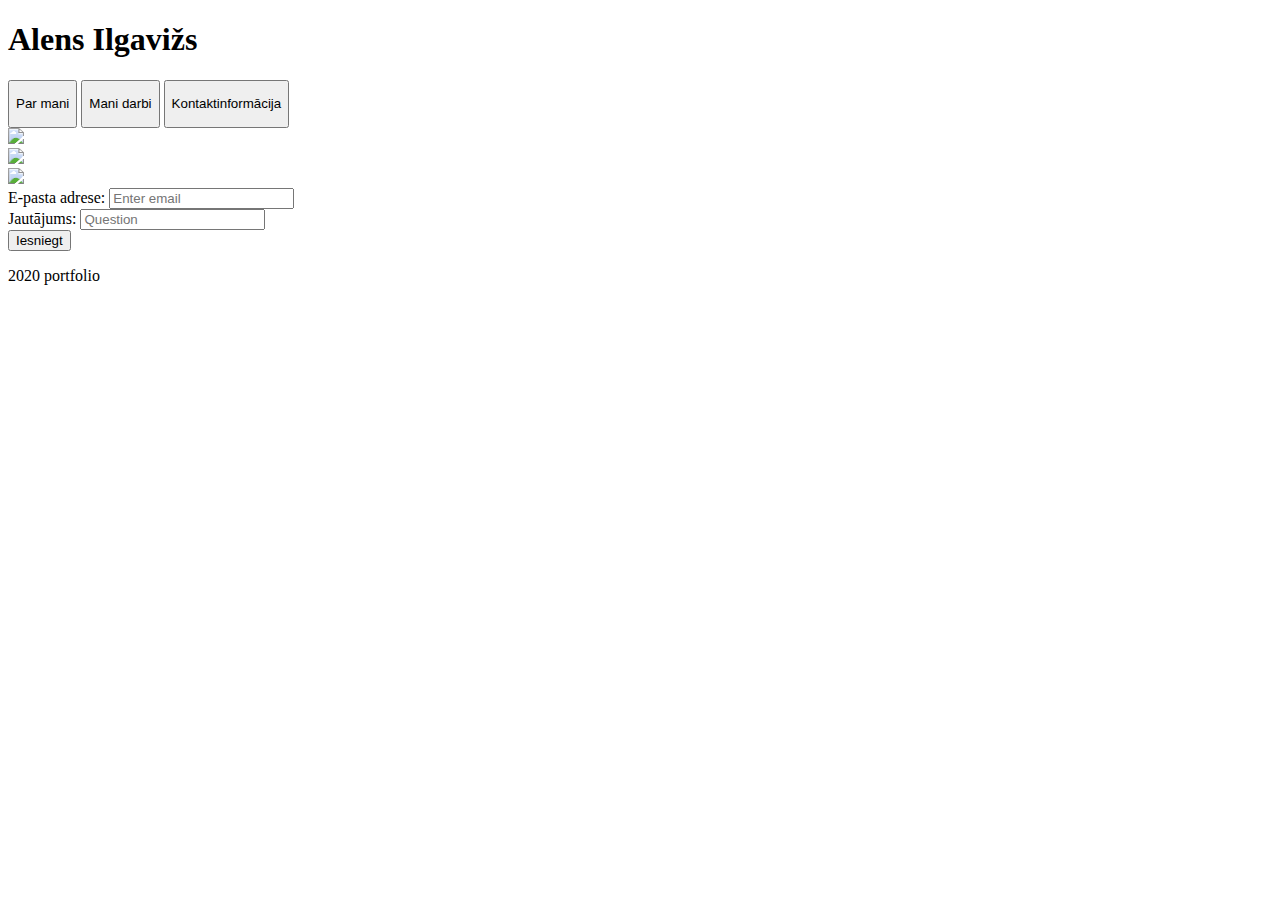
==== index.html @ e04630e1 "Add files via upload" ====
<!DOCTYPE html>
<html>
    <head>
        <title>Mans digitālais portfolio</title>
        
        <script src="libs\jquery-3.2.1.min.js" type="text/javascript"></script>
        <link href="libs\bootstrap.min.css" rel="stylesheet">
        <link href="app.css" rel="stylesheet">
        <script src="app.js" type="text/javascript"></script>

    </head>
        
    <body id="main-body">
  

        <div id="header">
            <div id="main" class="container">
                <div id="navigation_header" class="row">
                    <h1 class="col-sm-12 text-center">Alens Ilgavižs</h1>
                </div>
                <div id="navigation_buttons" class="row">
                    <button><p class="col-sm-4 text-center" id="bruh1">Par mani</p></button>
                    <button><p class="col-sm-4 text-center" id="bruh2">Mani darbi</p></button>
                    <button><p class="col-sm-4 text-center" id="bruh3">Kontaktinformācija</p></button>
                </div>
            </div>
        </div>

        <div id="body">

            <div id="body_container" class="container">
                <div id="body_content" class="row">
                    <div class="col-sm-5">
                
                    </div>
                </div>
            </div>

             <div id="image_container" class="container">
                <div id="image_content" class="row">
                    <div class="col-sm-4">
                        <img class="magic-image" src="https://bildberg.lv/wp-content/uploads/2017/09/2017-07-22-11.32.32-e1504616254169.jpg" />
                    </div>
                    <div class="col-sm-4">
                        <img class="magic-image" src="https://www.stickpng.com/assets/images/580b585b2edbce24c47b2acb.png" />
                    </div>
                    <div class="col-sm-4">
                        <img class="magic-image" src="https://lh3.googleusercontent.com/proxy/hu04r7NbdHGToJ4R2_OvFJGDF3TlWp-LDoOuvhCh_KOstPYjv4e-Z8sdPuz5du4P-Qo5Q11OOxOopH-HkfWMnkKocT_fxvc" />
                    </div>
                </div>
            </div>

             <div id="form_container" class="container">
                <div id="form_content" class="row">
                    <form class="col-sm-4 offset-sm-4">
                        <div class="form-group row">
                            <label for="email">E-pasta adrese:</label>
                            <input type="email" class="form-control" id="email" placeholder="Enter email">
                        </div>
                        <div class="form-group row">
                            <label for="textarea">  Jautājums:</label>
                            <input type="textarea" class="form-control" id="textarea" placeholder="Question">   
                        </div>
                        <div class="row">
                            <button type="submit" class="btn btn-primary">Iesniegt</button>
                        </div>
                    </form>
                </div>
            </div>

        </div>

        <div id="footer">
            <div class="container">
                <div class="row text-center">
                    <p class="col-sm-12">2020 portfolio</p>
                </div>
            </div>
        </div>

    </body>
</html>
---- app.css ----
body, html, #container {
    height: 100%;
}
#magic-image{
     background-repeat: no-repeat;
    background-attachment: fixed;
    background-size: 100% 100%;
}

  

#body{
    background-image: url('https://lvportals.lv/wwwraksti//TEMAS/2017/NOVEMBRIS/BILDES_LIELAS/LET_8187777.JPG');
    background-repeat: no-repeat;
    background-attachment: fixed;
    background-size: 100% 100%;
}
#footer{
    background-image: url('');
    background-repeat: no-repeat;
    background-attachment: fixed;
    background-size: 100% 100%;
}
#body_content{
    background-image: url('https://lvportals.lv/wwwraksti//TEMAS/2017/NOVEMBRIS/BILDES_LIELAS/LET_8187777.JPG');
    background-repeat: no-repeat;
    background-attachment: fixed;
    background-size: 100% 100%;
}
#body_content{
    background:transparent
}
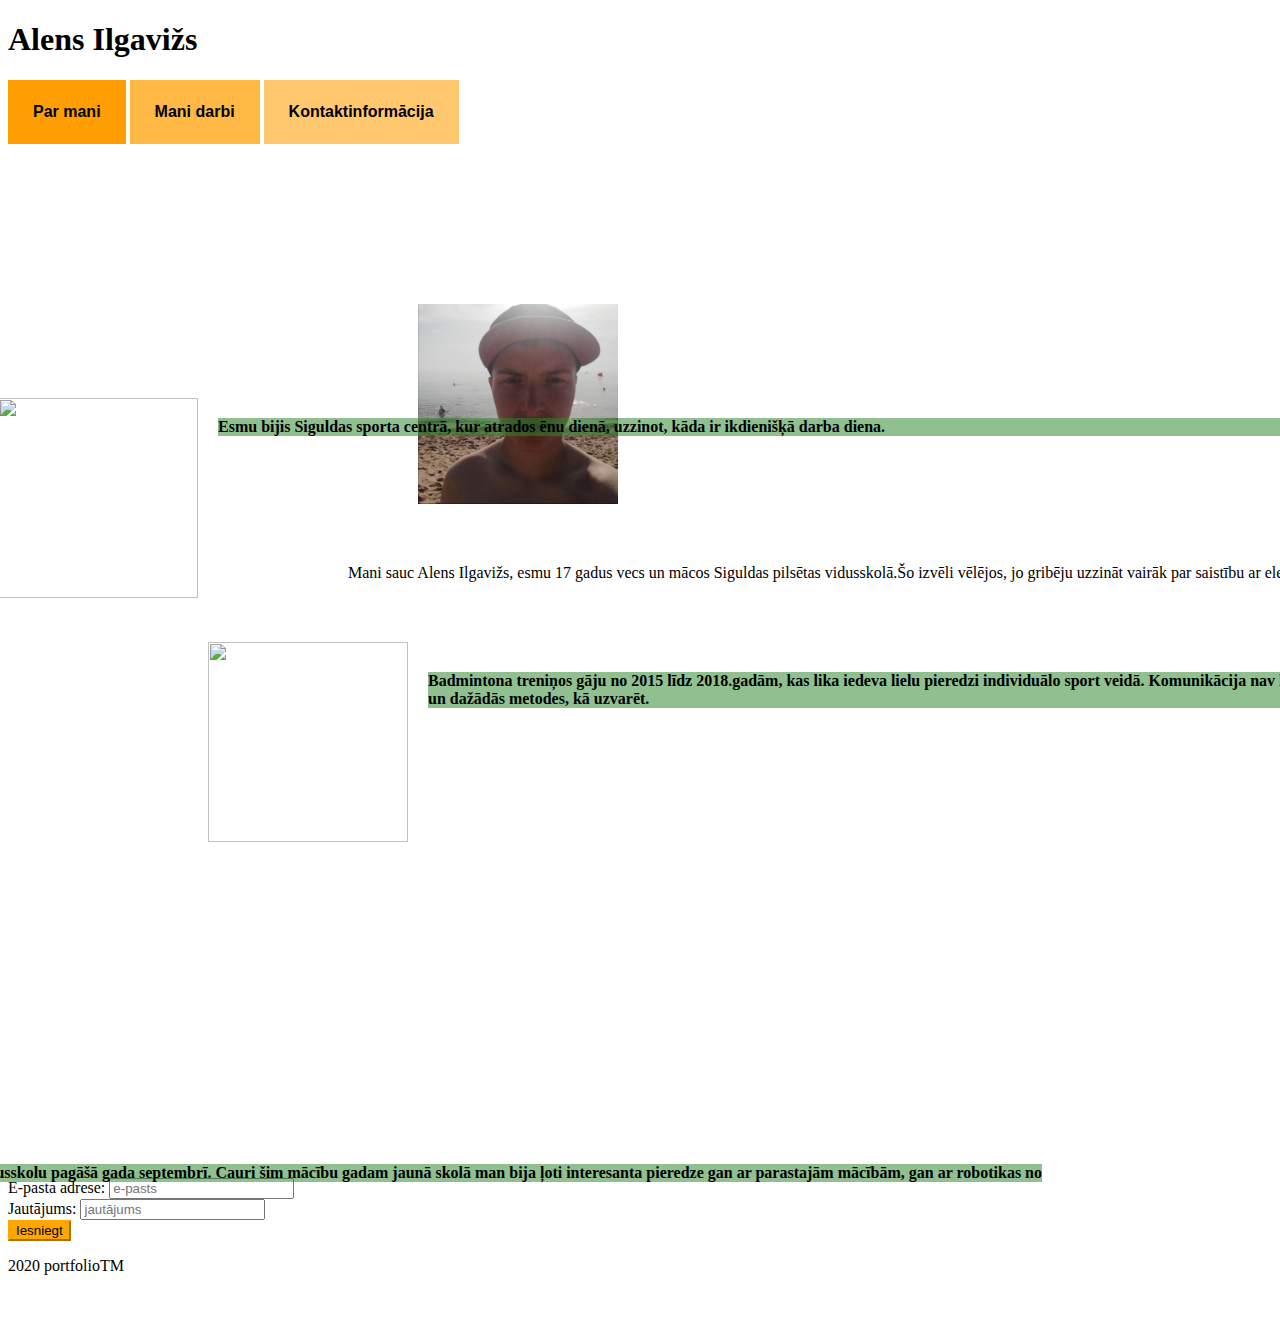
==== commit 3c8e70ff: "Add files via upload" ====
--- a/index.html
+++ b/index.html
@@ -16,36 +16,41 @@
         <div id="header">
             <div id="main" class="container">
                 <div id="navigation_header" class="row">
-                    <h1 class="col-sm-12 text-center">Alens Ilgavižs</h1>
+                    <h1 class="col-sm-0 text-center">Alens Ilgavižs</h1>
                 </div>
                 <div id="navigation_buttons" class="row">
-                    <button><p class="col-sm-4 text-center" id="bruh1">Par mani</p></button>
-                    <button><p class="col-sm-4 text-center" id="bruh2">Mani darbi</p></button>
-                    <button><p class="col-sm-4 text-center" id="bruh3">Kontaktinformācija</p></button>
+                    <button class="poga1"><p class="col-sm-4 text-center" id="bruh1">Par mani</p></button>
+                    <button class="poga2"><p class="col-sm-4 text-center" id="bruh2">Mani darbi</p></button>
+                    <button class="poga3"><p class="col-sm-4 text-center" id="bruh3">Kontaktinformācija</p></button>
                 </div>
             </div>
         </div>
+
 
         <div id="body">
 
             <div id="body_container" class="container">
                 <div id="body_content" class="row">
-                    <div class="col-sm-5">
-                
-                    </div>
+                    <div class="col-sm-4">
+                <img id="personal_photo" class="text-center" src="alens.jpg" />
+                <p style="font-family:Comic Sans MS" id="info1">Mani sauc Alens Ilgavižs, esmu 17 gadus vecs un mācos Siguldas pilsētas vidusskolā.Šo izvēli vēlējos, jo gribēju uzzināt vairāk par saistību ar elektroniku/tehnoloģiju novirzienu.</p>
+            </div>
                 </div>
             </div>
 
              <div id="image_container" class="container">
                 <div id="image_content" class="row">
                     <div class="col-sm-4">
-                        <img class="magic-image" src="https://bildberg.lv/wp-content/uploads/2017/09/2017-07-22-11.32.32-e1504616254169.jpg" />
+                        <img class="bilde1" src="https://bildberg.lv/wp-content/uploads/2017/09/2017-07-22-11.32.32-e1504616254169.jpg" />
+                        <p class="col-sm-16 text-center" id="SSS">Esmu bijis Siguldas sporta centrā, kur atrados ēnu dienā, uzzinot, kāda ir ikdienišķā darba diena.</p>
                     </div>
                     <div class="col-sm-4">
-                        <img class="magic-image" src="https://www.stickpng.com/assets/images/580b585b2edbce24c47b2acb.png" />
+                        <img class="bilde2" src="https://www.stickpng.com/assets/images/580b585b2edbce24c47b2acb.png" />
+                        <p class="col-sm-auto text-center" id="SSS1">Badmintona treniņos gāju no 2015 līdz 2018.gadām, kas lika iedeva lielu pieredzi individuālo sport veidā. Komunikācija nav liels faktors tur, taču vienmēr jāzin, kā jāspēlē badmintons un dažādās metodes, kā uzvarēt.</p>
                     </div>
                     <div class="col-sm-4">
-                        <img class="magic-image" src="https://lh3.googleusercontent.com/proxy/hu04r7NbdHGToJ4R2_OvFJGDF3TlWp-LDoOuvhCh_KOstPYjv4e-Z8sdPuz5du4P-Qo5Q11OOxOopH-HkfWMnkKocT_fxvc" />
+                        <img class="bilde3" src="spv.jpg" />
+                        <p class="col-sm-auto text-center" id="SSS2">Sāku iet uz Siguldas pilsētas vidusskolu pagāšā gada septembrī. Cauri šim mācību gadam jaunā skolā man bija ļoti interesanta pieredze gan ar parastajām mācībām, gan ar robotikas no</p>
                     </div>
                 </div>
             </div>
@@ -55,11 +60,11 @@
                     <form class="col-sm-4 offset-sm-4">
                         <div class="form-group row">
                             <label for="email">E-pasta adrese:</label>
-                            <input type="email" class="form-control" id="email" placeholder="Enter email">
+                            <input type="email" class="form-control" id="email" placeholder="e-pasts">
                         </div>
                         <div class="form-group row">
                             <label for="textarea">  Jautājums:</label>
-                            <input type="textarea" class="form-control" id="textarea" placeholder="Question">   
+                            <input type="textarea" class="form-control" id="textarea" placeholder="jautājums">   
                         </div>
                         <div class="row">
                             <button type="submit" class="btn btn-primary">Iesniegt</button>
@@ -73,7 +78,7 @@
         <div id="footer">
             <div class="container">
                 <div class="row text-center">
-                    <p class="col-sm-12">2020 portfolio</p>
+                    <p class="col-sm-12">2020 portfolioTM</p>
                 </div>
             </div>
         </div>
--- a/app.css
+++ b/app.css
@@ -10,7 +10,7 @@
   
 
 #body{
-    background-image: url('https://lvportals.lv/wwwraksti//TEMAS/2017/NOVEMBRIS/BILDES_LIELAS/LET_8187777.JPG');
+    background-image: url('');
     background-repeat: no-repeat;
     background-attachment: fixed;
     background-size: 100% 100%;
@@ -22,7 +22,7 @@
     background-size: 100% 100%;
 }
 #body_content{
-    background-image: url('https://lvportals.lv/wwwraksti//TEMAS/2017/NOVEMBRIS/BILDES_LIELAS/LET_8187777.JPG');
+    background-image: url('');
     background-repeat: no-repeat;
     background-attachment: fixed;
     background-size: 100% 100%;
@@ -30,4 +30,113 @@
 #body_content{
     background:transparent
 }
-    +
+.bilde1{
+    width: 200px;
+    height: 200px;
+    position: relative;
+    right: 10px;;
+
+
+}
+
+.bilde2{
+    width: 200px;
+    height: 200px;
+    position: relative;
+    right: -200px;;
+    top: -10px;; 
+}
+
+.bilde3{
+    width: 200px;
+    height: 200px;
+    position: relative;
+    right: 450px;;
+    top: 220px;;
+}
+
+#SSS{
+    position: relative;
+    left: 210px;;
+    top: -200px;;
+    width: relative;
+    font-weight: bold;
+    background-color: rgba(44, 136, 44, 0.527);
+}
+#personal_photo{
+    width: 200px;
+    height: 200px;
+    position: relative;
+    right: -410px;;
+    top: 160px;;
+}
+#info1{
+    position: relative;
+    left: 340px;;
+    top: 200px;;
+    width: relative;
+}
+p.thick {
+    font-weight: bold;
+  }
+
+#SSS1{
+    position: relative;
+    top: -200px;;
+    right: -420px;;
+    width: relative;
+    font-weight: bold;
+    background-color: rgba(44, 136, 44, 0.527);
+}
+
+#SSS2{
+    position: relative;
+    top: 20px;;
+    right: 230px;;
+    width: relative;
+    font-weight: bold;
+    background-color: rgba(44, 136, 44, 0.527);
+}
+
+.poga1 {
+    background-color: #FF9E00;
+    border: none;
+    color: rgb(0, 0, 0);
+    padding: 7px 25px;
+    text-align: center;
+    text-decoration: none;
+    display: inline-block;
+    font-size: 16px;
+    font-weight: bold;
+  }
+
+.poga2 {
+    background-color: #FFB843;
+    border: none;
+    color: rgb(0, 0, 0);
+    padding: 7px 25px;
+    text-align: center;
+    text-decoration: none;
+    display: inline-block;
+    font-size: 16px;
+    font-weight: bold;
+}
+
+.poga3 {
+    background-color: #FFC86E; 
+    border: none;
+    color: rgb(0, 0, 0);
+    padding: 7px 25px;
+    text-align: center;
+    text-decoration: none;
+    display: inline-block;
+    font-size: 16px;
+    font-weight: bold;
+}
+
+.btn-primary {
+    color: rgb(0, 0, 0);
+    background-color: #ffa600;
+    border-color: #ffa600;
+}
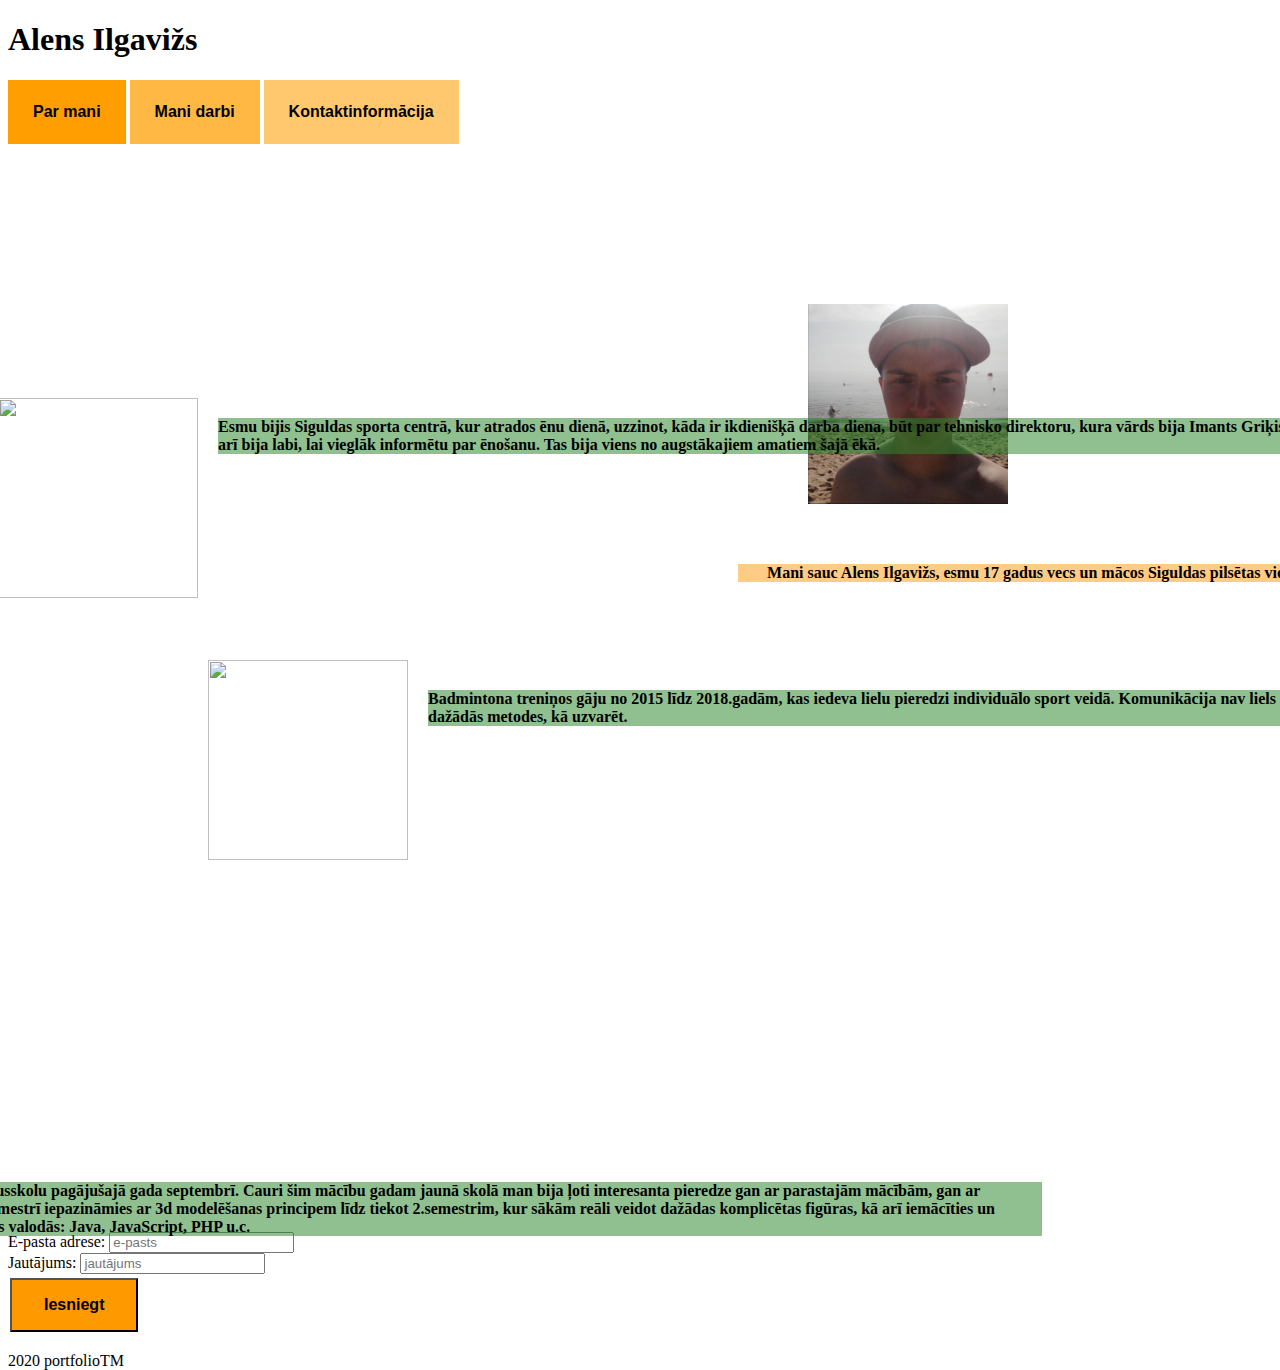
==== commit f2f2eacd: "Add files via upload" ====
--- a/index.html
+++ b/index.html
@@ -1,5 +1,5 @@
 <!DOCTYPE html>
-<html>
+<html lang="en" class="animated fadeIn">
     <head>
         <title>Mans digitālais portfolio</title>
         
@@ -7,6 +7,7 @@
         <link href="libs\bootstrap.min.css" rel="stylesheet">
         <link href="app.css" rel="stylesheet">
         <script src="app.js" type="text/javascript"></script>
+        <link rel="stylesheet" href="_css/animate.css">
 
     </head>
         
@@ -33,7 +34,7 @@
                 <div id="body_content" class="row">
                     <div class="col-sm-4">
                 <img id="personal_photo" class="text-center" src="alens.jpg" />
-                <p style="font-family:Comic Sans MS" id="info1">Mani sauc Alens Ilgavižs, esmu 17 gadus vecs un mācos Siguldas pilsētas vidusskolā.Šo izvēli vēlējos, jo gribēju uzzināt vairāk par saistību ar elektroniku/tehnoloģiju novirzienu.</p>
+                <p style="col-sm-auto" id="info1">Mani sauc Alens Ilgavižs, esmu 17 gadus vecs un mācos Siguldas pilsētas vidusskolā.Šo izvēli vēlējos, jo gribēju uzzināt vairāk par saistību ar elektroniku/tehnoloģiju novirzienu.</p>
             </div>
                 </div>
             </div>
@@ -42,15 +43,15 @@
                 <div id="image_content" class="row">
                     <div class="col-sm-4">
                         <img class="bilde1" src="https://bildberg.lv/wp-content/uploads/2017/09/2017-07-22-11.32.32-e1504616254169.jpg" />
-                        <p class="col-sm-16 text-center" id="SSS">Esmu bijis Siguldas sporta centrā, kur atrados ēnu dienā, uzzinot, kāda ir ikdienišķā darba diena.</p>
+                        <p class="col-sm-16 text-center" id="SSS">Esmu bijis Siguldas sporta centrā, kur atrados ēnu dienā, uzzinot, kāda ir ikdienišķā darba diena, būt par tehnisko direktoru, kura vārds bija Imants Griķis. Pats, es, viņu pazīstu, kas arī bija labi, lai vieglāk informētu par ēnošanu. Tas bija viens no augstākajiem amatiem šajā ēkā.</p>
                     </div>
                     <div class="col-sm-4">
                         <img class="bilde2" src="https://www.stickpng.com/assets/images/580b585b2edbce24c47b2acb.png" />
-                        <p class="col-sm-auto text-center" id="SSS1">Badmintona treniņos gāju no 2015 līdz 2018.gadām, kas lika iedeva lielu pieredzi individuālo sport veidā. Komunikācija nav liels faktors tur, taču vienmēr jāzin, kā jāspēlē badmintons un dažādās metodes, kā uzvarēt.</p>
+                        <p class="col-sm-auto text-center" id="SSS1">Badmintona treniņos gāju no 2015 līdz 2018.gadām, kas iedeva lielu pieredzi individuālo sport veidā. Komunikācija nav liels faktors tur, taču vienmēr jāzin, kā jāspēlē badmintons un dažādās metodes, kā uzvarēt.</p>
                     </div>
                     <div class="col-sm-4">
                         <img class="bilde3" src="spv.jpg" />
-                        <p class="col-sm-auto text-center" id="SSS2">Sāku iet uz Siguldas pilsētas vidusskolu pagāšā gada septembrī. Cauri šim mācību gadam jaunā skolā man bija ļoti interesanta pieredze gan ar parastajām mācībām, gan ar robotikas no</p>
+                        <p class="col-sm-auto text-center" id="SSS2">Sāku iet uz Siguldas pilsētas vidusskolu pagājušajā gada septembrī. Cauri šim mācību gadam jaunā skolā man bija ļoti interesanta pieredze gan ar parastajām mācībām, gan ar robotikas novirzienu.Pirmajā semestrī iepazināmies ar 3d modelēšanas principem līdz tiekot 2.semestrim, kur sākām reāli veidot dažādas komplicētas figūras, kā arī iemācīties un rakstīt dažādās programmēšanas valodās: Java, JavaScript, PHP u.c.</p>
                     </div>
                 </div>
             </div>
@@ -67,7 +68,7 @@
                             <input type="textarea" class="form-control" id="textarea" placeholder="jautājums">   
                         </div>
                         <div class="row">
-                            <button type="submit" class="btn btn-primary">Iesniegt</button>
+                            <button id="button" type="submit" id="button1">Iesniegt</button>
                         </div>
                     </form>
                 </div>
@@ -84,4 +85,4 @@
         </div>
 
     </body>
-</html>
+</html>--- a/app.css
+++ b/app.css
@@ -10,19 +10,16 @@
   
 
 #body{
-    background-image: url('');
     background-repeat: no-repeat;
     background-attachment: fixed;
     background-size: 100% 100%;
 }
 #footer{
-    background-image: url('');
     background-repeat: no-repeat;
     background-attachment: fixed;
     background-size: 100% 100%;
 }
 #body_content{
-    background-image: url('');
     background-repeat: no-repeat;
     background-attachment: fixed;
     background-size: 100% 100%;
@@ -68,14 +65,17 @@
     width: 200px;
     height: 200px;
     position: relative;
-    right: -410px;;
+    right: -800px;;
     top: 160px;;
 }
 #info1{
     position: relative;
-    left: 340px;;
+    left: 730px;;
     top: 200px;;
     width: relative;
+    font-weight: bold;
+    text-align: center;
+    background-color: rgba(255, 157, 28, 0.527);
 }
 p.thick {
     font-weight: bold;
@@ -135,8 +135,30 @@
     font-weight: bold;
 }
 
-.btn-primary {
+#button {
+    background-color: rgb(255, 153, 0);
+    border: circle;
     color: rgb(0, 0, 0);
-    background-color: #ffa600;
-    border-color: #ffa600;
+    padding: 16px 32px;
+    text-align: center;
+    text-decoration: none;
+    display: inline-block;
+    font-family: Arial;
+    font-size: 16px;
+    font-weight: bold;
+    margin: 4px 2px;
+    transition-duration: 0.3s;
+    cursor: pointer;
+  }
+
+#button1:hover {
+    background-color: rgb(255, 221, 147);
+    color: rgb(255, 176, 57);
 }
+
+#button:hover{
+    transform: scale(1.12);
+    border-radius: 5%;
+
+
+}